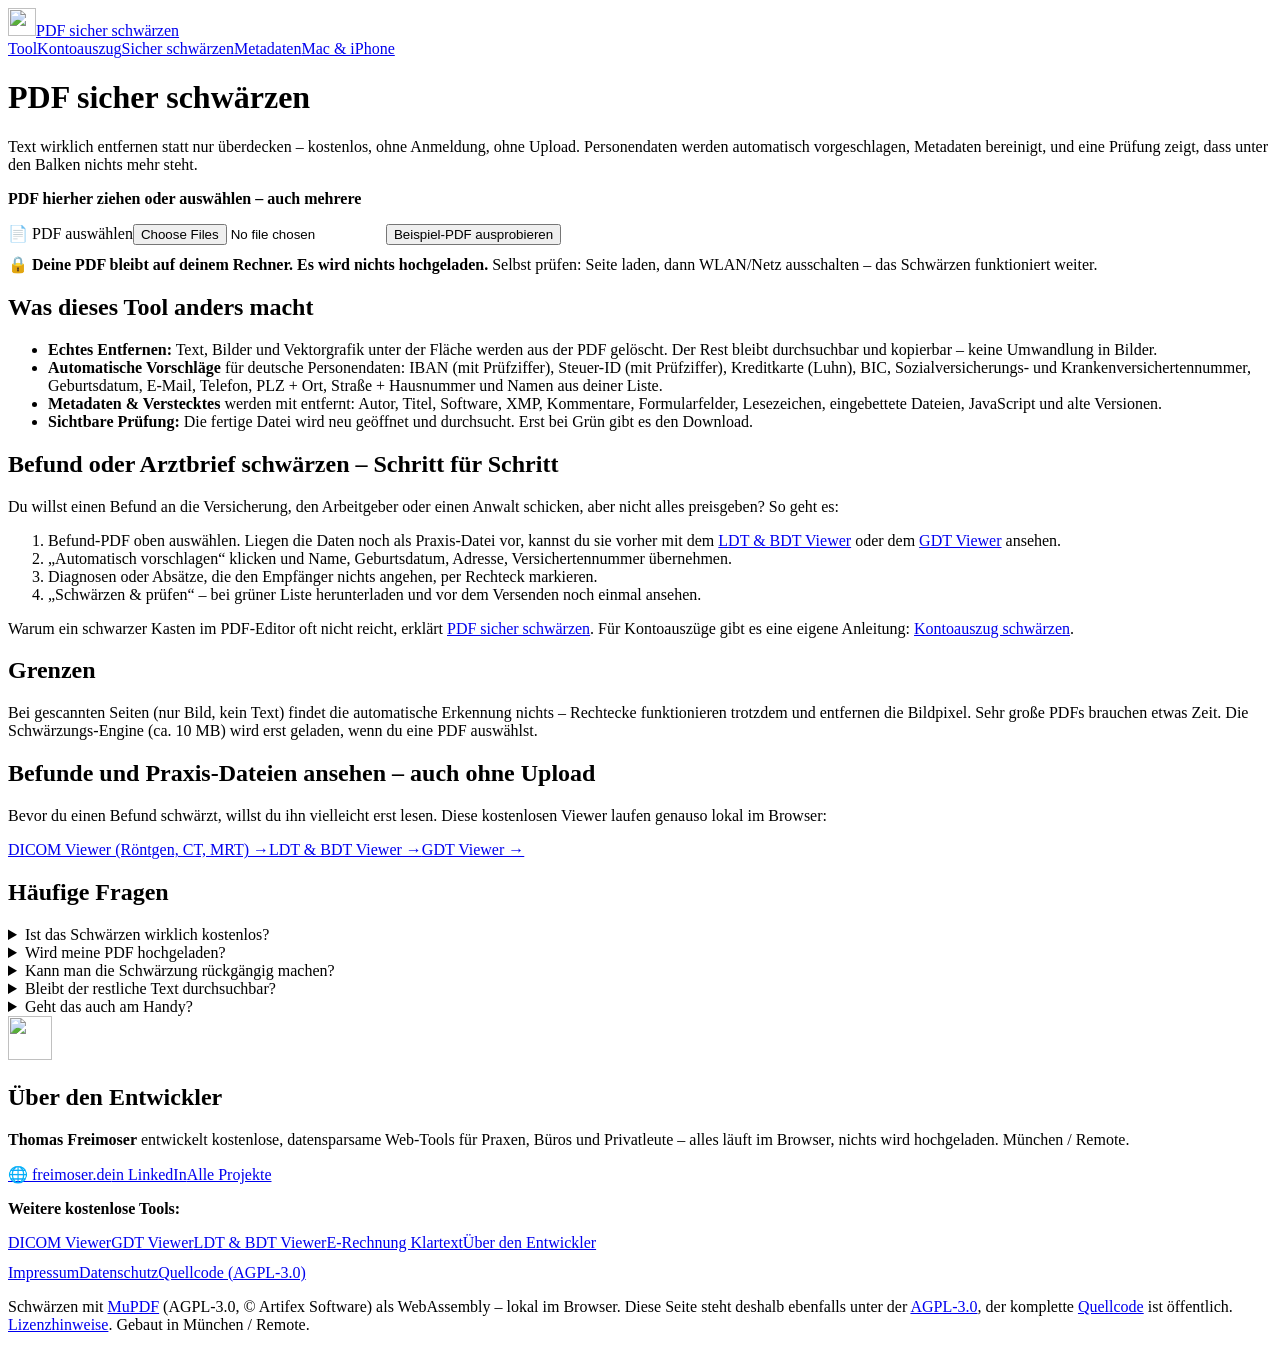
==== index.html @ dc6ccc09 "PDF sicher schwärzen: Tool mit MuPDF-Redaction, Ratgeber, SEO, AGPL-3.0" ====
<!DOCTYPE html>
<html lang="de">
<head>
<meta charset="UTF-8"><meta name="viewport" content="width=device-width, initial-scale=1">
<title>PDF schwärzen kostenlos – ohne Anmeldung, ohne Upload</title>
<meta name="description" content="PDF schwärzen kostenlos und ohne Anmeldung: Text wird wirklich entfernt statt überdeckt, Metadaten bereinigt, Ergebnis geprüft. Läuft lokal im Browser.">
<meta name="robots" content="index, follow, max-image-preview:large">
<link rel="canonical" href="https://freimoser.github.io/pdf-schwaerzen/">
<meta name="google-site-verification" content="6pYvtFCnU7UFcQFajtMSkQ7tYMy3Z_Bt7teKiT5yKNg" />
<meta name="msvalidate.01" content="E1F30DEB311AAF5458907DB431B481AC" />
<meta property="og:type" content="website"><meta property="og:locale" content="de_DE"><meta property="og:site_name" content="PDF sicher schwärzen">
<meta property="og:title" content="PDF schwärzen kostenlos – ohne Anmeldung, ohne Upload"><meta property="og:description" content="PDF schwärzen kostenlos und ohne Anmeldung: Text wird wirklich entfernt statt überdeckt, Metadaten bereinigt, Ergebnis geprüft. Läuft lokal im Browser.">
<meta property="og:url" content="https://freimoser.github.io/pdf-schwaerzen/"><meta property="og:image" content="https://freimoser.github.io/pdf-schwaerzen/og-image.png">
<meta name="twitter:card" content="summary_large_image">
<meta name="theme-color" content="#0b1117">
<link rel="icon" href="/pdf-schwaerzen/favicon.svg" type="image/svg+xml"><link rel="icon" href="/pdf-schwaerzen/favicon-32.png" type="image/png" sizes="32x32">
<link rel="apple-touch-icon" href="/pdf-schwaerzen/apple-touch-icon.png"><link rel="manifest" href="/pdf-schwaerzen/site.webmanifest">
<link rel="stylesheet" href="/pdf-schwaerzen/styles.css">
<script type="application/ld+json">{"@context": "https://schema.org", "@type": "FAQPage", "mainEntity": [{"@type": "Question", "name": "Ist das Schwärzen wirklich kostenlos?", "acceptedAnswer": {"@type": "Answer", "text": "Ja. Keine Anmeldung, kein Abo, kein Wasserzeichen."}}, {"@type": "Question", "name": "Wird meine PDF hochgeladen?", "acceptedAnswer": {"@type": "Answer", "text": "Nein. Die Verarbeitung läuft mit MuPDF als WebAssembly in deinem Browser. Du kannst nach dem Laden der Seite offline gehen und weiterarbeiten."}}, {"@type": "Question", "name": "Kann man die Schwärzung rückgängig machen?", "acceptedAnswer": {"@type": "Answer", "text": "Im Ergebnis nicht: Der Text unter den Flächen ist gelöscht. Deine Originaldatei bleibt aber unverändert."}}, {"@type": "Question", "name": "Bleibt der restliche Text durchsuchbar?", "acceptedAnswer": {"@type": "Answer", "text": "Ja. Nur die markierten Stellen werden entfernt, die Seite wird nicht in ein Bild umgewandelt."}}, {"@type": "Question", "name": "Geht das auch am Handy?", "acceptedAnswer": {"@type": "Answer", "text": "Ja. Rechtecke lassen sich mit dem Finger ziehen, die Schaltflächen sind groß genug für Touch."}}]}</script>
<script type="application/ld+json">{"@context": "https://schema.org", "@type": "WebApplication", "name": "PDF sicher schwärzen", "url": "https://freimoser.github.io/pdf-schwaerzen/", "applicationCategory": "UtilitiesApplication", "operatingSystem": "Browser", "inLanguage": "de-DE", "offers": {"@type": "Offer", "price": "0", "priceCurrency": "EUR"}, "featureList": ["Echtes Schwärzen: Text wird entfernt, nicht überdeckt", "Automatische Erkennung von IBAN, Steuer-ID, Geburtsdatum, E-Mail, Telefon, Adresse", "Suchen und alle Vorkommen schwärzen", "Kontoauszug-Modus", "Metadaten entfernen", "Prüfung nach dem Schwärzen", "Kein Upload"], "author": {"@type": "Person", "name": "Thomas Freimoser", "url": "https://freimoser.de/"}}</script>
<script type="application/ld+json">{"@context": "https://schema.org", "@type": "WebSite", "name": "PDF sicher schwärzen", "url": "https://freimoser.github.io/pdf-schwaerzen/", "inLanguage": "de-DE"}</script>
<script type="application/ld+json">{"@context": "https://schema.org", "@type": "HowTo", "name": "PDF schwärzen", "step": [{"@type": "HowToStep", "position": 1, "text": "PDF auswählen oder hineinziehen – sie bleibt auf deinem Gerät."}, {"@type": "HowToStep", "position": 2, "text": "Stellen markieren: Rechteck ziehen, Begriff suchen oder Vorschläge für Personendaten übernehmen."}, {"@type": "HowToStep", "position": 3, "text": "„Schwärzen & prüfen“ klicken: Text, Bilder und Grafik unter den Flächen werden aus der Datei entfernt, Metadaten bereinigt."}, {"@type": "HowToStep", "position": 4, "text": "Grüne Prüfliste ansehen und die Datei „…_geschwaerzt.pdf“ herunterladen."}]}</script>
<meta name="author" content="Thomas Freimoser">
</head>
<body>
<header class="top"><div class="wrap"><a class="brand" href="/pdf-schwaerzen/"><img src="/pdf-schwaerzen/favicon.svg" alt="" width="28" height="28">PDF sicher schwärzen</a><nav class="main"><a href="/pdf-schwaerzen/" aria-current="page">Tool</a><a href="/pdf-schwaerzen/kontoauszug-schwaerzen/">Kontoauszug</a><a href="/pdf-schwaerzen/sicher-schwaerzen/">Sicher schwärzen</a><a href="/pdf-schwaerzen/pdf-metadaten-entfernen/">Metadaten</a><a href="/pdf-schwaerzen/pdf-schwaerzen-mac-iphone/">Mac & iPhone</a></nav></div></header>
<main class="wrap">
<h1>PDF sicher schwärzen</h1>
<p class="lead">Text wirklich entfernen statt nur überdecken – kostenlos, ohne Anmeldung, ohne Upload. Personendaten werden automatisch vorgeschlagen, Metadaten bereinigt, und eine Prüfung zeigt, dass unter den Balken nichts mehr steht.</p>

<section class="drop" id="drop" aria-label="PDF laden">
<p><strong>PDF hierher ziehen oder auswählen – auch mehrere</strong></p>
<div class="btns"><label class="btn pri">📄 PDF auswählen<input type="file" id="fileIn" accept="application/pdf,.pdf" multiple></label><button class="btn" type="button" id="sample">Beispiel-PDF ausprobieren</button></div>
<p class="small" style="margin:10px 0 0">🔒 <strong>Deine PDF bleibt auf deinem Rechner. Es wird nichts hochgeladen.</strong> Selbst prüfen: Seite laden, dann WLAN/Netz ausschalten – das Schwärzen funktioniert weiter.</p>
</section>
<div class="msg" id="msg" hidden role="status"></div>
<section id="app" hidden>
<select id="files" hidden aria-label="Datei wählen"></select>
<div class="msg" id="scan" hidden></div>
<div class="ps">
<div class="pv" id="pv" aria-label="Seitenansicht – Rechteck ziehen zum Schwärzen"></div>
<div class="panel">
<p class="small" id="cnt"></p>
<h3>1. Rechteck ziehen</h3><p class="small">Mit Maus oder Finger direkt auf der Seite. × entfernt eine Fläche.</p>
<h3>2. Suchen und schwärzen</h3>
<input type="text" id="q" placeholder="z. B. Nachname" aria-label="Suchbegriff">
<div class="row"><label><input type="checkbox" id="cs"> Groß-/Kleinschreibung</label><button class="btn" type="button" id="doSearch">Alle Vorkommen schwärzen</button></div>
<h3>3. Personendaten erkennen</h3>
<textarea id="names" rows="2" placeholder="Optional: eigene Namen, durch Komma getrennt" aria-label="Eigene Namensliste"></textarea>
<div class="row"><button class="btn" type="button" id="auto">Automatisch vorschlagen</button><button class="btn" type="button" id="allSug" hidden>Alle übernehmen</button></div>
<div class="row"><select id="ktoMode" aria-label="Kontoauszug-Modus"><option value="mid">Kontoauszug: nur Empfänger/Zweck</option><option value="line">Kontoauszug: ganze Zeile</option></select><button class="btn" type="button" id="kto">Buchungen finden</button></div>
<div class="sugs" id="sugs"></div>
<h3>4. Anwenden</h3>
<label><input type="checkbox" id="clean" checked> Metadaten &amp; versteckte Inhalte entfernen</label><br>
<label><input type="checkbox" id="label"> Hinweis „geschwärzt“ in die Fläche</label>
<p class="small" id="find"></p>
<div class="row"><button class="btn pri" type="button" id="apply">Schwärzen &amp; prüfen</button><button class="btn" type="button" id="clear">Alles zurücksetzen</button></div>
</div></div>
<section id="res" hidden class="panel"><h2>Prüfung: Text darunter wirklich weg?</h2><ul class="rep" id="rep"></ul>
<p id="bad" hidden class="msg err">Mindestens eine Prüfung ist rot. Das passiert z. B., wenn ein Begriff auch an einer Stelle steht, die du nicht markiert hast (etwa ein zweites Vorkommen oder in Metadaten bei ausgeschalteter Bereinigung). Markiere die fehlenden Stellen und wende erneut an.</p>
<p><a class="btn pri" id="dl" hidden>⬇ Geschwärzte PDF herunterladen</a></p>
<p class="small">Bitte prüfe das Ergebnis vor dem Versenden selbst. Die Originaldatei wird nicht verändert.</p></section>
</section>
<div class="content"><h2>Was dieses Tool anders macht</h2>
<ul><li><strong>Echtes Entfernen:</strong> Text, Bilder und Vektorgrafik unter der Fläche werden aus der PDF gelöscht. Der Rest bleibt durchsuchbar und kopierbar – keine Umwandlung in Bilder.</li>
<li><strong>Automatische Vorschläge</strong> für deutsche Personendaten: IBAN (mit Prüfziffer), Steuer-ID (mit Prüfziffer), Kreditkarte (Luhn), BIC, Sozialversicherungs- und Krankenversichertennummer, Geburtsdatum, E-Mail, Telefon, PLZ + Ort, Straße + Hausnummer und Namen aus deiner Liste.</li>
<li><strong>Metadaten &amp; Verstecktes</strong> werden mit entfernt: Autor, Titel, Software, XMP, Kommentare, Formularfelder, Lesezeichen, eingebettete Dateien, JavaScript und alte Versionen.</li>
<li><strong>Sichtbare Prüfung:</strong> Die fertige Datei wird neu geöffnet und durchsucht. Erst bei Grün gibt es den Download.</li></ul>
<h2 id="befund">Befund oder Arztbrief schwärzen – Schritt für Schritt</h2>
<p>Du willst einen Befund an die Versicherung, den Arbeitgeber oder einen Anwalt schicken, aber nicht alles preisgeben? So geht es:</p>
<ol><li>Befund-PDF oben auswählen. Liegen die Daten noch als Praxis-Datei vor, kannst du sie vorher mit dem <a href="https://freimoser.github.io/ldt-bdt-viewer/">LDT &amp; BDT Viewer</a> oder dem <a href="https://freimoser.github.io/gdt-viewer/">GDT Viewer</a> ansehen.</li>
<li>„Automatisch vorschlagen“ klicken und Name, Geburtsdatum, Adresse, Versichertennummer übernehmen.</li>
<li>Diagnosen oder Absätze, die den Empfänger nichts angehen, per Rechteck markieren.</li>
<li>„Schwärzen &amp; prüfen“ – bei grüner Liste herunterladen und vor dem Versenden noch einmal ansehen.</li></ol>
<p>Warum ein schwarzer Kasten im PDF-Editor oft nicht reicht, erklärt <a href="/pdf-schwaerzen/sicher-schwaerzen/">PDF sicher schwärzen</a>. Für Kontoauszüge gibt es eine eigene Anleitung: <a href="/pdf-schwaerzen/kontoauszug-schwaerzen/">Kontoauszug schwärzen</a>.</p>
<h2>Grenzen</h2>
<p>Bei gescannten Seiten (nur Bild, kein Text) findet die automatische Erkennung nichts – Rechtecke funktionieren trotzdem und entfernen die Bildpixel. Sehr große PDFs brauchen etwas Zeit. Die Schwärzungs-Engine (ca. 10 MB) wird erst geladen, wenn du eine PDF auswählst.</p><aside class="xlink"><h2>Befunde und Praxis-Dateien ansehen – auch ohne Upload</h2><p>Bevor du einen Befund schwärzt, willst du ihn vielleicht erst lesen. Diese kostenlosen Viewer laufen genauso lokal im Browser:</p><div class="btns"><a class="btn pri" href="https://freimoser.github.io/dicom-viewer/">DICOM Viewer (Röntgen, CT, MRT) →</a><a class="btn pri" href="https://freimoser.github.io/ldt-bdt-viewer/">LDT &amp; BDT Viewer →</a><a class="btn pri" href="https://freimoser.github.io/gdt-viewer/">GDT Viewer →</a></div></aside><h2>Häufige Fragen</h2><details class="faq"><summary>Ist das Schwärzen wirklich kostenlos?</summary><p>Ja. Keine Anmeldung, kein Abo, kein Wasserzeichen.</p></details><details class="faq"><summary>Wird meine PDF hochgeladen?</summary><p>Nein. Die Verarbeitung läuft mit MuPDF als WebAssembly in deinem Browser. Du kannst nach dem Laden der Seite offline gehen und weiterarbeiten.</p></details><details class="faq"><summary>Kann man die Schwärzung rückgängig machen?</summary><p>Im Ergebnis nicht: Der Text unter den Flächen ist gelöscht. Deine Originaldatei bleibt aber unverändert.</p></details><details class="faq"><summary>Bleibt der restliche Text durchsuchbar?</summary><p>Ja. Nur die markierten Stellen werden entfernt, die Seite wird nicht in ein Bild umgewandelt.</p></details><details class="faq"><summary>Geht das auch am Handy?</summary><p>Ja. Rechtecke lassen sich mit dem Finger ziehen, die Schaltflächen sind groß genug für Touch.</p></details></div>
</main>
<section class="about"><div class="wrap"><img src="/pdf-schwaerzen/favicon.svg" alt="" width="44" height="44"><div><h2>Über den Entwickler</h2><p><strong>Thomas Freimoser</strong> entwickelt kostenlose, datensparsame Web-Tools für Praxen, Büros und Privatleute – alles läuft im Browser, nichts wird hochgeladen. München / Remote.</p><div class="btns"><a class="btn" href="https://freimoser.de/">🌐 freimoser.de</a><a class="btn" href="https://www.linkedin.com/in/freimoser" rel="noopener" target="_blank">in LinkedIn</a><a class="btn" href="https://freimoser.de/projekte/">Alle Projekte</a></div></div></div></section>
<footer><div class="wrap">
<p><strong>Weitere kostenlose Tools:</strong></p>
<div class="cols"><a href="https://freimoser.github.io/dicom-viewer/">DICOM Viewer</a><a href="https://freimoser.github.io/gdt-viewer/">GDT Viewer</a><a href="https://freimoser.github.io/ldt-bdt-viewer/">LDT &amp; BDT Viewer</a><a href="https://freimoser.github.io/e-rechnung-klartext/">E-Rechnung Klartext</a><a href="https://freimoser.de/">Über den Entwickler</a></div>
<p class="cols" style="margin-top:12px"><a href="https://freimoser.github.io/freimoser.de/impressum/">Impressum</a><a href="/pdf-schwaerzen/datenschutz/">Datenschutz</a><a href="https://github.com/freimoser/pdf-schwaerzen">Quellcode (AGPL-3.0)</a></p>
<p>Schwärzen mit <a href="https://mupdf.com/">MuPDF</a> (AGPL-3.0, © Artifex Software) als WebAssembly – lokal im Browser. Diese Seite steht deshalb ebenfalls unter der <a href="https://github.com/freimoser/pdf-schwaerzen/blob/main/LICENSE">AGPL-3.0</a>, der komplette <a href="https://github.com/freimoser/pdf-schwaerzen">Quellcode</a> ist öffentlich. <a href="https://github.com/freimoser/pdf-schwaerzen/blob/main/THIRD-PARTY-LICENSES">Lizenzhinweise</a>. Gebaut in München / Remote.</p>
</div></footer>
<script src="/pdf-schwaerzen/app.js" defer></script>

</body></html>
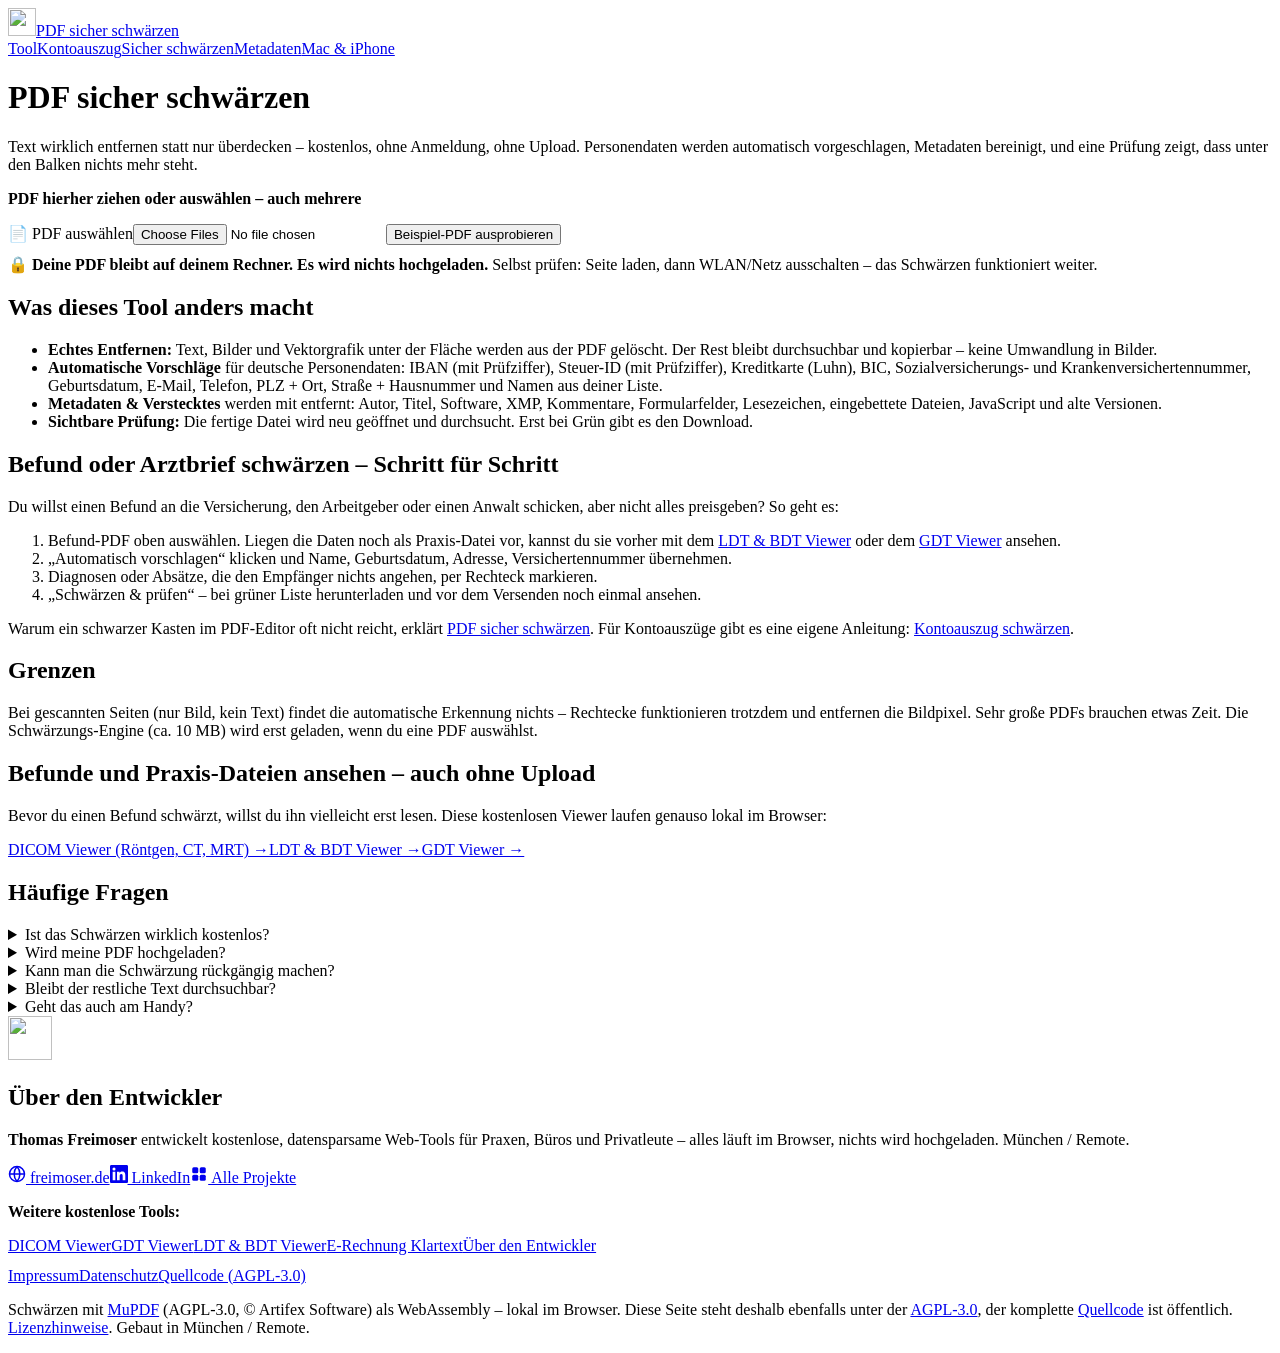
==== commit 583ba2b4: "Mobil: Navigation als wischbare Zeile, Entwickler-Block gestapelt mit LinkedIn-Icon" ====
--- a/index.html
+++ b/index.html
@@ -76,7 +76,7 @@
 <h2>Grenzen</h2>
 <p>Bei gescannten Seiten (nur Bild, kein Text) findet die automatische Erkennung nichts – Rechtecke funktionieren trotzdem und entfernen die Bildpixel. Sehr große PDFs brauchen etwas Zeit. Die Schwärzungs-Engine (ca. 10 MB) wird erst geladen, wenn du eine PDF auswählst.</p><aside class="xlink"><h2>Befunde und Praxis-Dateien ansehen – auch ohne Upload</h2><p>Bevor du einen Befund schwärzt, willst du ihn vielleicht erst lesen. Diese kostenlosen Viewer laufen genauso lokal im Browser:</p><div class="btns"><a class="btn pri" href="https://freimoser.github.io/dicom-viewer/">DICOM Viewer (Röntgen, CT, MRT) →</a><a class="btn pri" href="https://freimoser.github.io/ldt-bdt-viewer/">LDT &amp; BDT Viewer →</a><a class="btn pri" href="https://freimoser.github.io/gdt-viewer/">GDT Viewer →</a></div></aside><h2>Häufige Fragen</h2><details class="faq"><summary>Ist das Schwärzen wirklich kostenlos?</summary><p>Ja. Keine Anmeldung, kein Abo, kein Wasserzeichen.</p></details><details class="faq"><summary>Wird meine PDF hochgeladen?</summary><p>Nein. Die Verarbeitung läuft mit MuPDF als WebAssembly in deinem Browser. Du kannst nach dem Laden der Seite offline gehen und weiterarbeiten.</p></details><details class="faq"><summary>Kann man die Schwärzung rückgängig machen?</summary><p>Im Ergebnis nicht: Der Text unter den Flächen ist gelöscht. Deine Originaldatei bleibt aber unverändert.</p></details><details class="faq"><summary>Bleibt der restliche Text durchsuchbar?</summary><p>Ja. Nur die markierten Stellen werden entfernt, die Seite wird nicht in ein Bild umgewandelt.</p></details><details class="faq"><summary>Geht das auch am Handy?</summary><p>Ja. Rechtecke lassen sich mit dem Finger ziehen, die Schaltflächen sind groß genug für Touch.</p></details></div>
 </main>
-<section class="about"><div class="wrap"><img src="/pdf-schwaerzen/favicon.svg" alt="" width="44" height="44"><div><h2>Über den Entwickler</h2><p><strong>Thomas Freimoser</strong> entwickelt kostenlose, datensparsame Web-Tools für Praxen, Büros und Privatleute – alles läuft im Browser, nichts wird hochgeladen. München / Remote.</p><div class="btns"><a class="btn" href="https://freimoser.de/">🌐 freimoser.de</a><a class="btn" href="https://www.linkedin.com/in/freimoser" rel="noopener" target="_blank">in LinkedIn</a><a class="btn" href="https://freimoser.de/projekte/">Alle Projekte</a></div></div></div></section>
+<section class="about"><div class="wrap"><img src="/pdf-schwaerzen/favicon.svg" alt="" width="44" height="44"><div><h2>Über den Entwickler</h2><p><strong>Thomas Freimoser</strong> entwickelt kostenlose, datensparsame Web-Tools für Praxen, Büros und Privatleute – alles läuft im Browser, nichts wird hochgeladen. München / Remote.</p><div class="btns"><a class="btn" href="https://freimoser.de/"><svg viewBox="0 0 24 24" width="18" height="18" aria-hidden="true" fill="none" stroke="currentColor" stroke-width="2"><circle cx="12" cy="12" r="10"/><path d="M2 12h20M12 2a15 15 0 0 1 0 20M12 2a15 15 0 0 0 0 20"/></svg> freimoser.de</a><a class="btn" href="https://www.linkedin.com/in/freimoser" rel="noopener" target="_blank"><svg viewBox="0 0 24 24" width="18" height="18" aria-hidden="true" fill="currentColor"><path d="M20.45 20.45h-3.55v-5.57c0-1.33-.03-3.04-1.85-3.04-1.86 0-2.14 1.45-2.14 2.94v5.67H9.35V9h3.41v1.56h.05c.48-.9 1.64-1.85 3.37-1.85 3.6 0 4.27 2.37 4.27 5.46v6.28zM5.34 7.43a2.06 2.06 0 1 1 0-4.12 2.06 2.06 0 0 1 0 4.12zM7.12 20.45H3.56V9h3.56v11.45zM22.22 0H1.77C.79 0 0 .77 0 1.73v20.54C0 23.23.79 24 1.77 24h20.45c.98 0 1.78-.77 1.78-1.73V1.73C24 .77 23.2 0 22.22 0z"/></svg> LinkedIn</a><a class="btn" href="https://freimoser.de/projekte/"><svg viewBox="0 0 24 24" width="18" height="18" aria-hidden="true" fill="currentColor"><rect x="3" y="3" width="8" height="8" rx="2"/><rect x="13" y="3" width="8" height="8" rx="2"/><rect x="3" y="13" width="8" height="8" rx="2"/><rect x="13" y="13" width="8" height="8" rx="2"/></svg> Alle Projekte</a></div></div></div></section>
 <footer><div class="wrap">
 <p><strong>Weitere kostenlose Tools:</strong></p>
 <div class="cols"><a href="https://freimoser.github.io/dicom-viewer/">DICOM Viewer</a><a href="https://freimoser.github.io/gdt-viewer/">GDT Viewer</a><a href="https://freimoser.github.io/ldt-bdt-viewer/">LDT &amp; BDT Viewer</a><a href="https://freimoser.github.io/e-rechnung-klartext/">E-Rechnung Klartext</a><a href="https://freimoser.de/">Über den Entwickler</a></div>
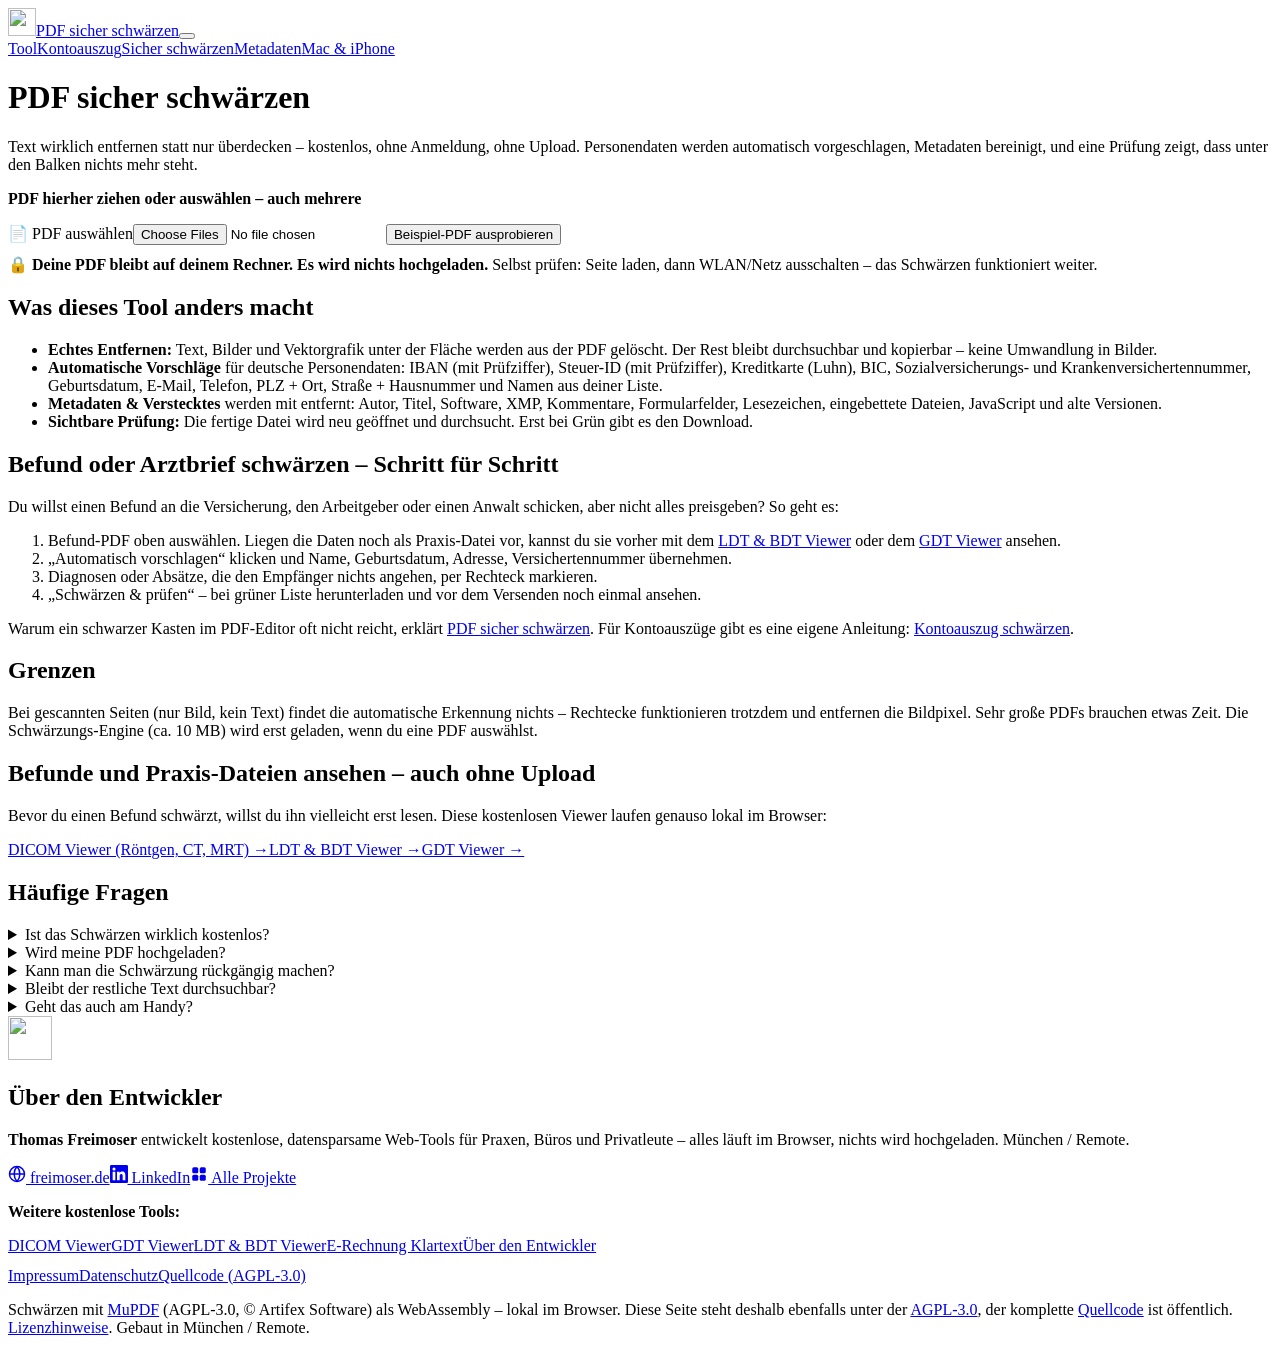
==== commit 12499bed: "Mobil: Hamburger-Menü statt wischbarer Navigation" ====
--- a/index.html
+++ b/index.html
@@ -23,7 +23,7 @@
 <meta name="author" content="Thomas Freimoser">
 </head>
 <body>
-<header class="top"><div class="wrap"><a class="brand" href="/pdf-schwaerzen/"><img src="/pdf-schwaerzen/favicon.svg" alt="" width="28" height="28">PDF sicher schwärzen</a><nav class="main"><a href="/pdf-schwaerzen/" aria-current="page">Tool</a><a href="/pdf-schwaerzen/kontoauszug-schwaerzen/">Kontoauszug</a><a href="/pdf-schwaerzen/sicher-schwaerzen/">Sicher schwärzen</a><a href="/pdf-schwaerzen/pdf-metadaten-entfernen/">Metadaten</a><a href="/pdf-schwaerzen/pdf-schwaerzen-mac-iphone/">Mac & iPhone</a></nav></div></header>
+<header class="top"><div class="wrap"><a class="brand" href="/pdf-schwaerzen/"><img src="/pdf-schwaerzen/favicon.svg" alt="" width="28" height="28">PDF sicher schwärzen</a><button class="menu-btn" id="menuBtn" type="button" aria-expanded="false" aria-controls="mainNav" aria-label="Menü öffnen"><span></span></button><nav class="main" id="mainNav" aria-label="Hauptmenü"><a href="/pdf-schwaerzen/" aria-current="page">Tool</a><a href="/pdf-schwaerzen/kontoauszug-schwaerzen/">Kontoauszug</a><a href="/pdf-schwaerzen/sicher-schwaerzen/">Sicher schwärzen</a><a href="/pdf-schwaerzen/pdf-metadaten-entfernen/">Metadaten</a><a href="/pdf-schwaerzen/pdf-schwaerzen-mac-iphone/">Mac & iPhone</a></nav></div></header><script>(function(){var b=document.getElementById("menuBtn"),n=document.getElementById("mainNav");if(!b)return;function s(o){n.classList.toggle("open",o);b.setAttribute("aria-expanded",o?"true":"false");b.setAttribute("aria-label",o?"Menü schließen":"Menü öffnen")}b.onclick=function(e){e.stopPropagation();s(!n.classList.contains("open"))};n.addEventListener("click",function(e){if(e.target.closest("a"))s(false)});document.addEventListener("click",function(e){if(n.classList.contains("open")&&!n.contains(e.target))s(false)});document.addEventListener("keydown",function(e){if(e.key==="Escape"&&n.classList.contains("open")){s(false);b.focus()}})})();</script>
 <main class="wrap">
 <h1>PDF sicher schwärzen</h1>
 <p class="lead">Text wirklich entfernen statt nur überdecken – kostenlos, ohne Anmeldung, ohne Upload. Personendaten werden automatisch vorgeschlagen, Metadaten bereinigt, und eine Prüfung zeigt, dass unter den Balken nichts mehr steht.</p>
